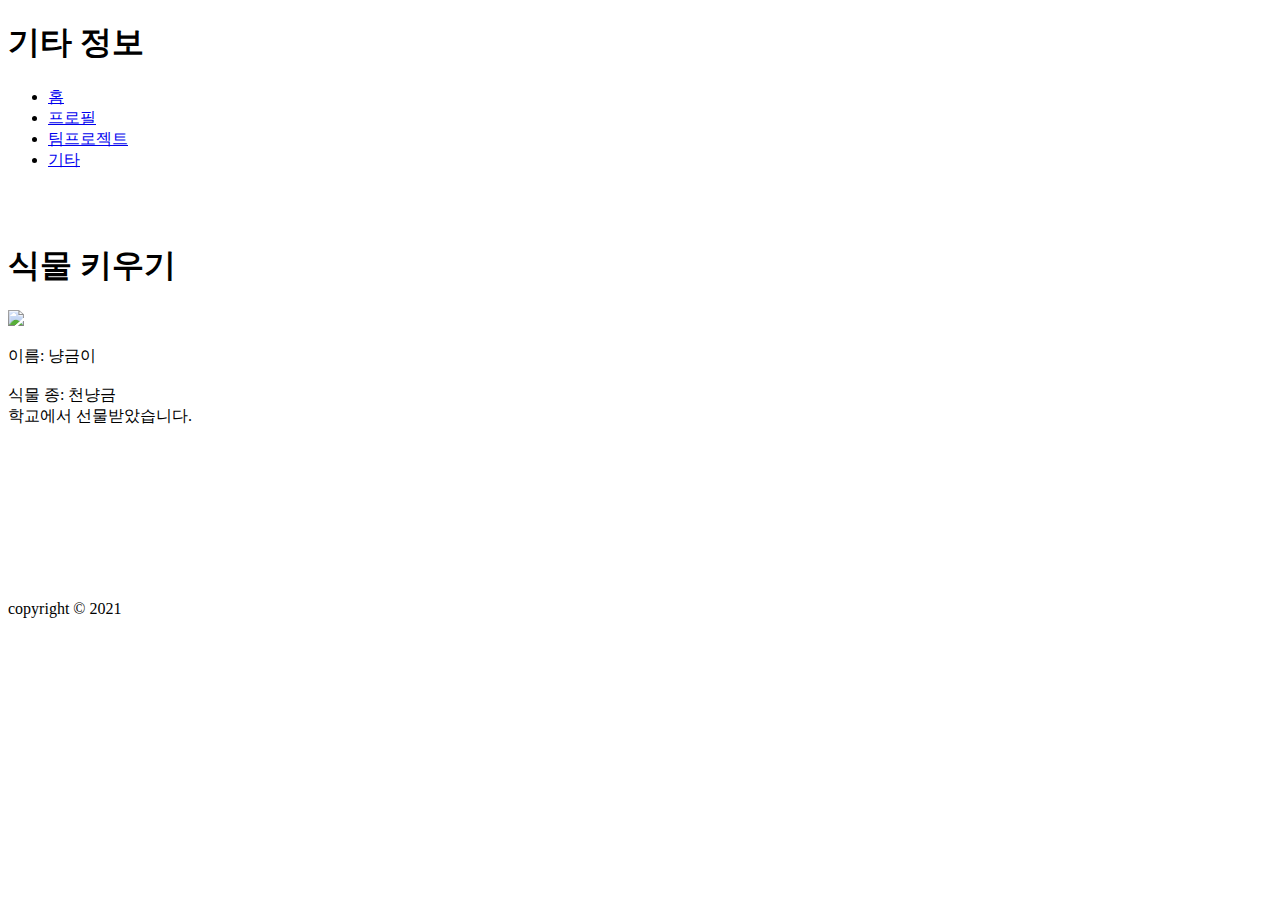
==== etc.html @ 6f4eb63b "Update etc.html" ====
<!DOCTYPE html>
<html lang="ko">
  <head>
   <meta charset="UTF-8">
   <title>오현진 홈페이지</title>
   <link rel="stylesheet" href="./css/team1.css">
   </head>

   <body>
     <header>
      <div class="container">
        <div id="branding">
     <h1>기타 정보</h1>
    </div>
    <nav>
    <ul>
      <li> <a href="index.html">홈</a></li>
      <li> <a href="jinprofil.html">프로필</a></li>
      <li> <a href="team.html">팀프로젝트</a></li>
      <li class="current"> <a href="etc.htm">기타</a></li>
    </ul>
  </nav>
</div>
    </header>
     <br><br>
     
        <section id="main">
          <div class="container">
            <article id= "main-col">
              <h1 class="page title">식물 키우기</h1>
           <img src="4.jpg" style="float: center; clear:both; width:50%;">
               <p>이름: 냥금이
            <br>
            <br>식물 종: 천냥금
            <br>학교에서 선물받았습니다.
            <br>
            <br>
            <br>
            <br>
            <br>
            </p><br></span>
          </div>
          <div class="box">
             <h2>
              <div style="clear: both;">
              <br>
          </div>
          </div>
        </h2>
      </article>
      </div>
        </section>
        
           
      <footer>
        <p>
          copyright &copy; 2021
        </p>
      </footer>
     </body>


</html>
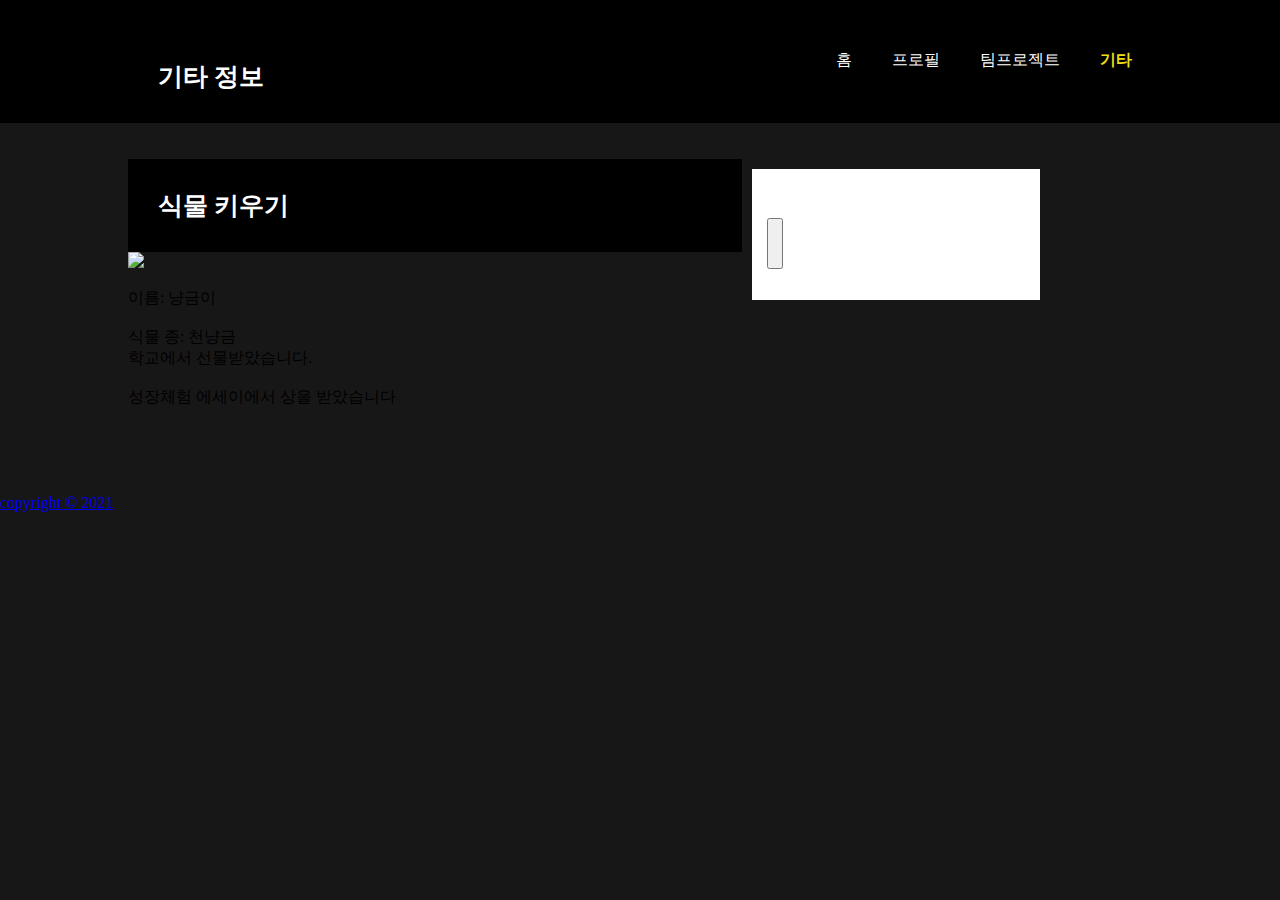
==== commit 9426fa04: "Update etc.html" ====
--- a/etc.html
+++ b/etc.html
@@ -3,7 +3,7 @@
   <head>
    <meta charset="UTF-8">
    <title>오현진 홈페이지</title>
-   <link rel="stylesheet" href="./css/team1.css">
+   <link rel="stylesheet" href="./css/etc.css">
    </head>
 
    <body>
@@ -17,7 +17,7 @@
       <li> <a href="index.html">홈</a></li>
       <li> <a href="jinprofil.html">프로필</a></li>
       <li> <a href="team.html">팀프로젝트</a></li>
-      <li class="current"> <a href="etc.htm">기타</a></li>
+      <li class="current"> <a href="etc.html">기타</a></li>
     </ul>
   </nav>
 </div>
@@ -28,18 +28,30 @@
           <div class="container">
             <article id= "main-col">
               <h1 class="page title">식물 키우기</h1>
-           <img src="4.jpg" style="float: center; clear:both; width:50%;">
+           <img src="4.jpg" style="float: center; clear:both; width:50%; color: white;">
                <p>이름: 냥금이
             <br>
             <br>식물 종: 천냥금
             <br>학교에서 선물받았습니다.
             <br>
-            <br>
+            <br>성장체험 에세이에서 상을 받았습니다
             <br>
             <br>
             <br>
             </p><br></span>
+             </article>
+          
+          <aside id ="sidebar">
+            <div class="dark">
+              <p>
+                 <a href="etc.html>
+                <input type="button" value="식물"></a>
+                  <br>
+                  <button class="button_1"> <a href="etc.html>식물</a></button>
+                  <br>
+                  </p>
           </div>
+     </section>
           <div class="box">
              <h2>
               <div style="clear: both;">
@@ -47,7 +59,7 @@
           </div>
           </div>
         </h2>
-      </article>
+     
       </div>
         </section>
         
--- a/css/etc.css
+++ b/css/etc.css
@@ -0,0 +1,136 @@
+/*h1{
+  padding: 30px;
+  background-color: black;
+  color: white;
+  font-size: 15px;
+  font-style: bold;
+  margin-right: auto;
+  margin-left: auto;
+  margin: 0;
+    }*/
+
+h1{
+  padding: 30px;
+  background-color: black;
+  background-size: 100px;
+  color: white;
+  font-size: 25px;
+  font-style: bold;
+  margin-right: auto;
+  margin-left: auto;
+  margin: 0;
+    }
+
+h2{
+  font-size: 16px;
+  font-style: bold;
+  color: white;
+    }
+
+header {
+  background-color: black;
+  color: white;
+  padding-top: 30px;
+  min-height: 70px;
+  border-bottom: white;
+  /*text-align: center;*/
+}
+
+.container{
+  width: 80%;
+  margin: auto;
+  overflow: hidden;
+}
+
+ul{
+  margin: 0;
+  padding: 0;
+}
+
+header a{
+  color: white;
+  text-decoration: none;
+}
+
+header li {
+  display: inline;
+  padding: 0 20px;
+  float: left;
+}
+
+header #branding {
+  float: left ;
+
+}
+header #branding h1 {
+  margin: 0;
+}
+
+header nav {
+  float: right;
+  margin-top: 20px;
+}
+
+header .current a{
+  color: rgb(236, 222, 20);
+  font-weight: bold;
+ }
+ 
+ header a:hover {
+   color:rgb(250, 234, 195);
+   font-weight: bold;
+ }
+
+ #boxes {
+  margin-top: 70px;
+}
+
+#boxes .box, .box{
+  float: left;
+  text-align: center;
+  width: 30%;
+  padding: 20px;
+  size: 50px;
+  margin: 0;
+}
+
+#boxes .box img {
+  width: 75%;
+  height: 75%;
+  background-size: 60px;
+  size: 60px;
+}
+
+ body{
+  font: bold;
+  height: 100%;
+  margin: 0;
+  padding: 0;
+  position: relative;
+  background-color: rgb(24, 23, 23);
+  margin-right: center;
+  margin-left: auto;
+}
+
+#page title{
+  background-color: rgb(24, 23, 23);
+  color: white;
+}
+
+.dark {
+  padding: 15px;
+  background-color: white;
+  color: black;
+  margin: 10px;
+}
+
+article#main-col {
+  float: left;
+  width: 60%;
+}
+
+aside#sidebar {
+  float: left;
+  width: 30%;
+}
+  
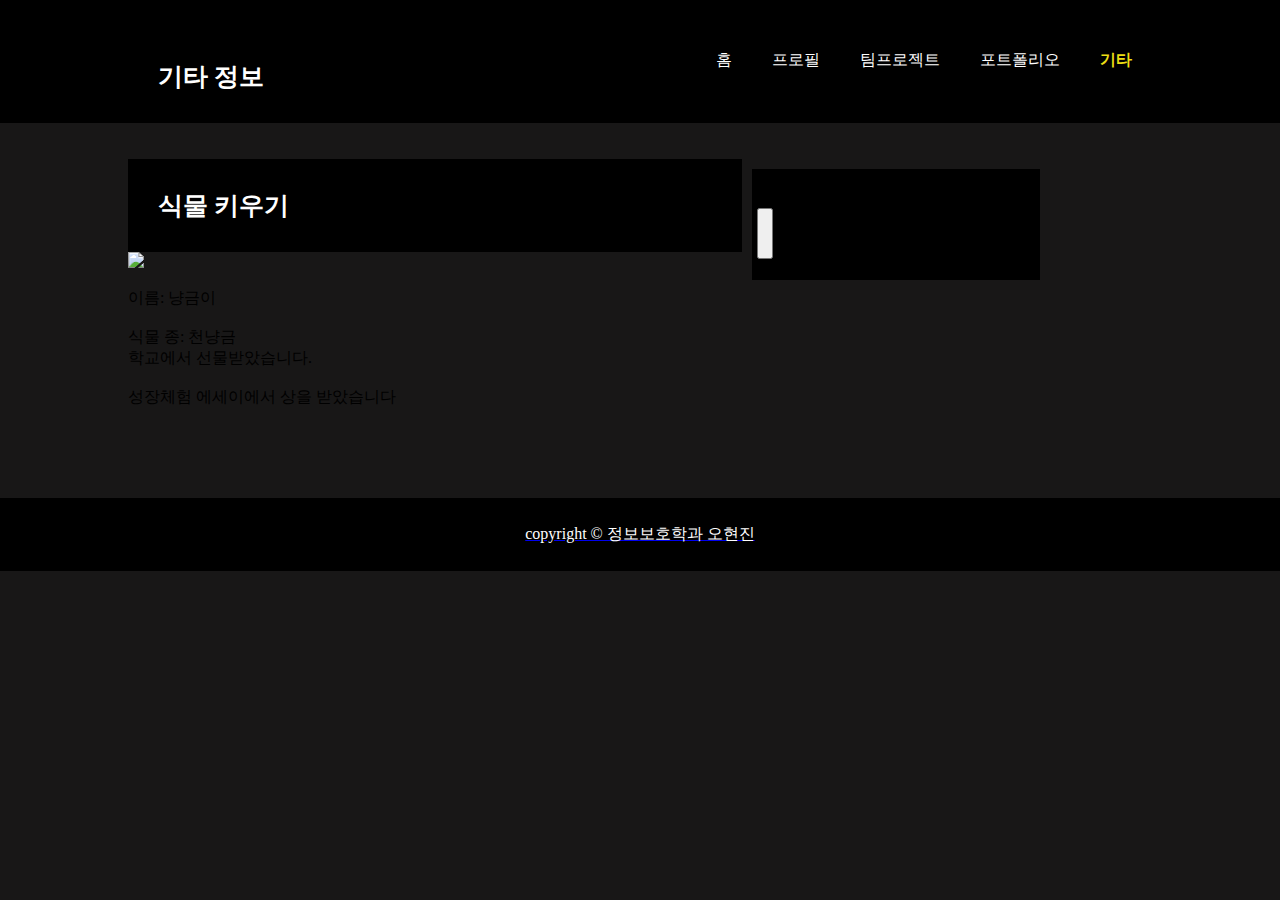
==== commit e60c85cc: "Update etc.html" ====
--- a/etc.html
+++ b/etc.html
@@ -17,6 +17,7 @@
       <li> <a href="index.html">홈</a></li>
       <li> <a href="jinprofil.html">프로필</a></li>
       <li> <a href="team.html">팀프로젝트</a></li>
+      <li> <a href="portfolio.html">포트폴리오</a></li>
       <li class="current"> <a href="etc.html">기타</a></li>
     </ul>
   </nav>
@@ -27,7 +28,7 @@
         <section id="main">
           <div class="container">
             <article id= "main-col">
-              <h1 class="page title">식물 키우기</h1>
+              <h1>식물 키우기</h1>
            <img src="4.jpg" style="float: center; clear:both; width:50%; color: white;">
                <p>이름: 냥금이
             <br>
@@ -63,13 +64,12 @@
       </div>
         </section>
         
-           
-      <footer>
-        <p>
-          copyright &copy; 2021
-        </p>
-      </footer>
      </body>
 
+      <footer>
+          <p>
+            copyright &copy; 정보보호학과 오현진
+          </p>
+        </footer>
 
 </html>
--- a/css/etc.css
+++ b/css/etc.css
@@ -8,6 +8,8 @@
   margin-left: auto;
   margin: 0;
     }*/
+
+*html #container{height:100%;}
 
 h1{
   padding: 30px;
@@ -112,21 +114,17 @@
   margin-left: auto;
 }
 
-#page title{
-  background-color: rgb(24, 23, 23);
+.dark {
+  padding: 5px;
+  background-color: black;
   color: white;
-}
-
-.dark {
-  padding: 15px;
-  background-color: white;
-  color: black;
   margin: 10px;
 }
 
 article#main-col {
   float: left;
   width: 60%;
+  background-color: rgb(24, 23, 23);
 }
 
 aside#sidebar {
@@ -134,3 +132,11 @@
   width: 30%;
 }
   
+footer {
+  margin-top: 20px;
+  color: white;
+  background-color: black;
+  padding: 10px;
+  text-align: center;
+  position: relative;z-index:20;
+}
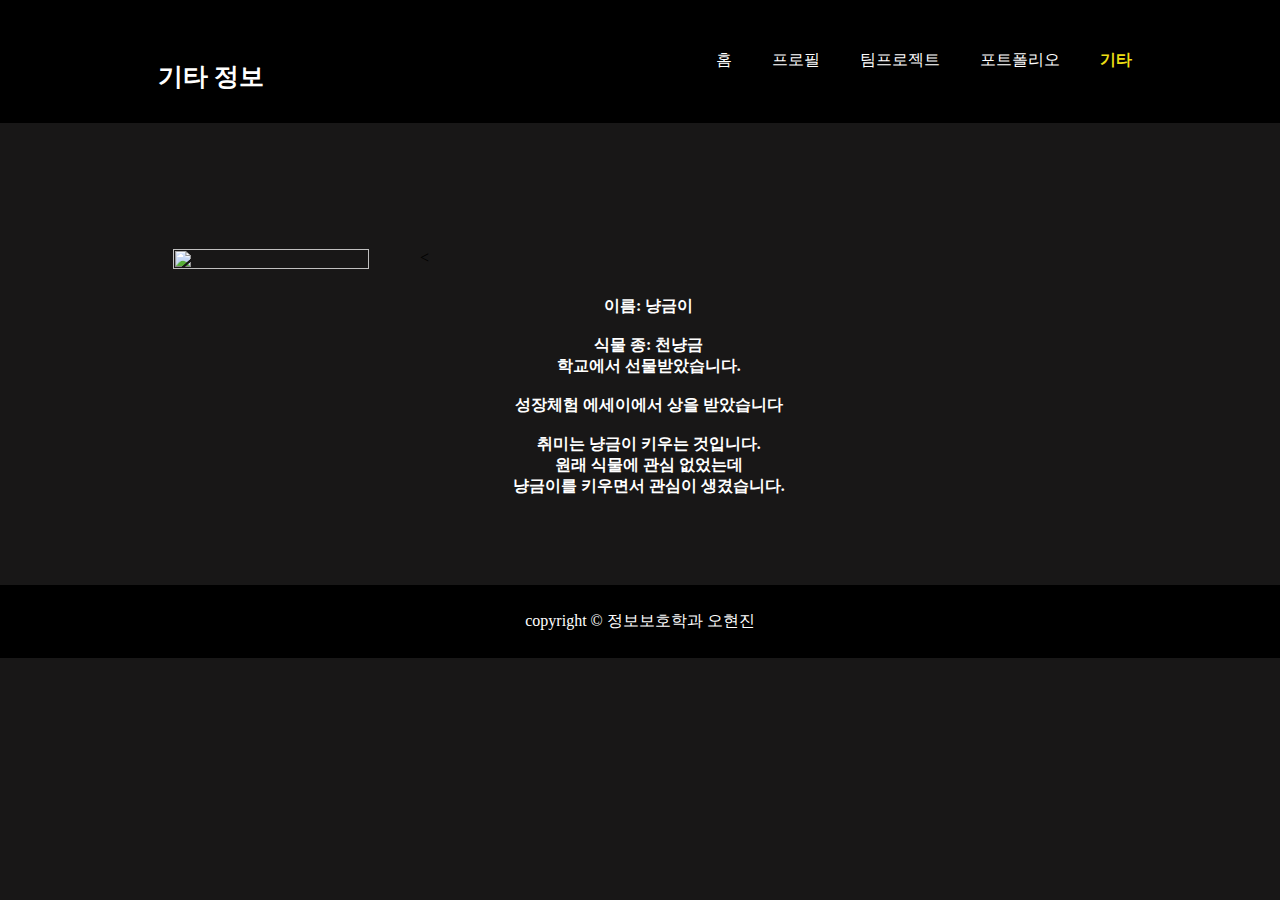
==== commit 637144dc: "Update etc.html" ====
--- a/etc.html
+++ b/etc.html
@@ -25,44 +25,31 @@
     </header>
      <br><br>
      
-        <section id="main">
+     <section id="boxes">
           <div class="container">
-            <article id= "main-col">
-              <h1>식물 키우기</h1>
-           <img src="4.jpg" style="float: center; clear:both; width:50%; color: white;">
-               <p>이름: 냥금이
+            <div class="box">
+           <<img id="circle" src="4.jpg" style="float: left; clear:both; width:80%;">
+          </div>
+          <div class="box">
+             <h2>
+            <div style="clear: both;">
+              <br>
+            <p>이름: 냥금이
             <br>
             <br>식물 종: 천냥금
             <br>학교에서 선물받았습니다.
             <br>
             <br>성장체험 에세이에서 상을 받았습니다
             <br>
-            <br>
-            <br>
+            <br>취미는 냥금이 키우는 것입니다. 
+            <br>원래 식물에 관심 없었는데
+            <br>냥금이를 키우면서 관심이 생겼습니다.
             </p><br></span>
-             </article>
-          
-          <aside id ="sidebar">
-            <div class="dark">
-              <p>
-                 <a href="etc.html>
-                <input type="button" value="식물"></a>
-                  <br>
-                  <button class="button_1"> <a href="etc.html>식물</a></button>
-                  <br>
-                  </p>
-          </div>
-     </section>
-          <div class="box">
-             <h2>
-              <div style="clear: both;">
-              <br>
           </div>
           </div>
         </h2>
+     </section>
      
-      </div>
-        </section>
         
      </body>
 
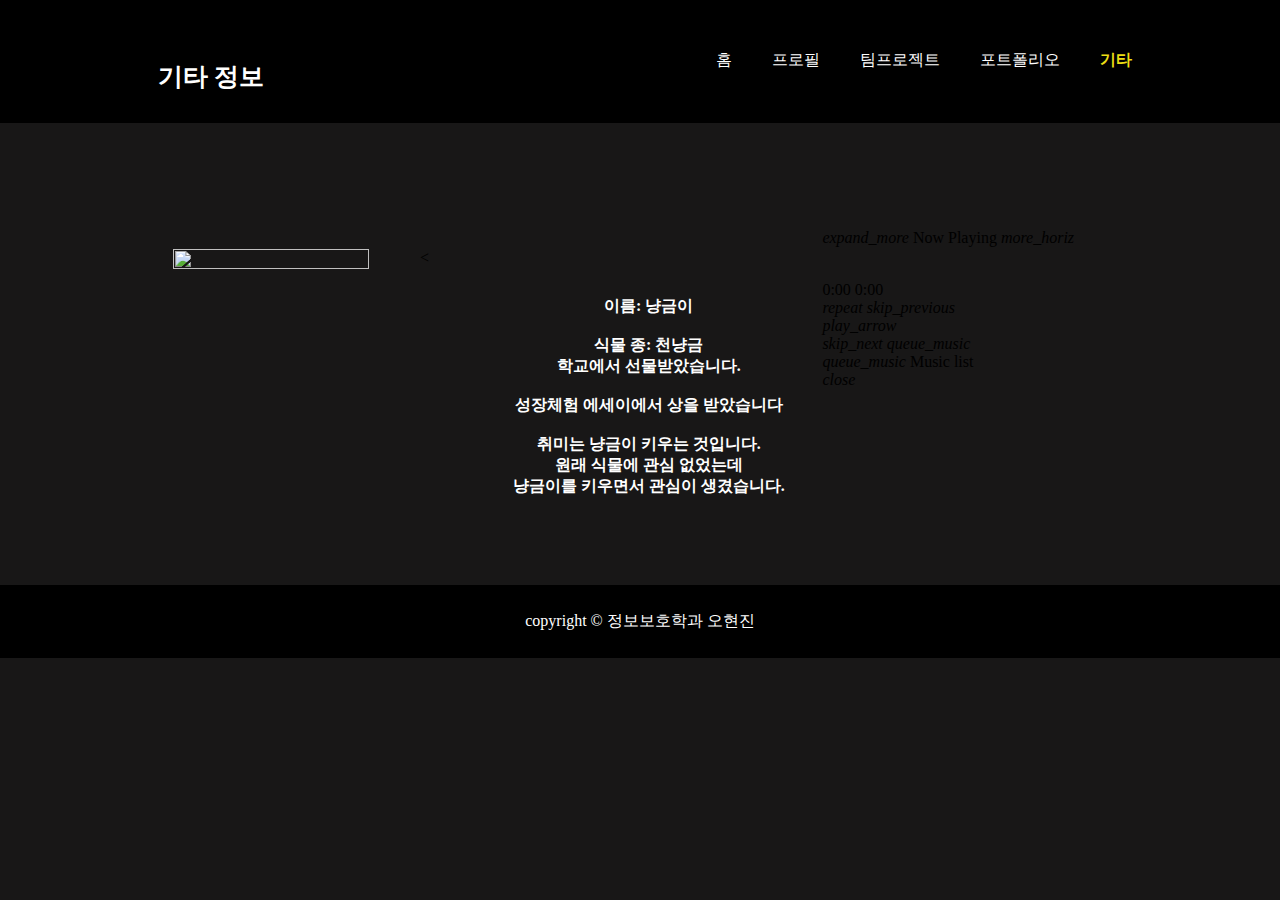
==== commit 101e5feb: "Update etc.html" ====
--- a/etc.html
+++ b/etc.html
@@ -48,6 +48,53 @@
           </div>
           </div>
         </h2>
+       <div class="wrapper">
+    <div class="top-bar">
+      <i class="material-icons">expand_more</i>
+      <span>Now Playing</span>
+      <i class="material-icons">more_horiz</i>
+    </div>
+    <div class="img-area">
+      <img src="" alt="">
+    </div>
+    <div class="song-details">
+      <p class="name"></p>
+      <p class="artist"></p>
+    </div>
+    <div class="progress-area">
+      <div class="progress-bar">
+        <audio id="main-audio" src=""></audio>
+      </div>
+      <div class="song-timer">
+        <span class="current-time">0:00</span>
+        <span class="max-duration">0:00</span>
+      </div>
+    </div>
+    <div class="controls">
+      <i id="repeat-plist" class="material-icons" title="Playlist looped">repeat</i>
+      <i id="prev" class="material-icons">skip_previous</i>
+      <div class="play-pause">
+        <i class="material-icons play">play_arrow</i>
+      </div>
+      <i id="next" class="material-icons">skip_next</i>
+      <i id="more-music" class="material-icons">queue_music</i>
+    </div>
+    <div class="music-list">
+      <div class="header">
+        <div class="row">
+          <i class= "list material-icons">queue_music</i>
+          <span>Music list</span>
+        </div>
+        <i id="close" class="material-icons">close</i>
+      </div>
+      <ul>
+        <!-- here li list are coming from js -->
+      </ul>
+    </div>
+  </div>
+
+  <script src="./css/etc.js"></script>
+  <script src="js/script.js"></script>
      </section>
      
         
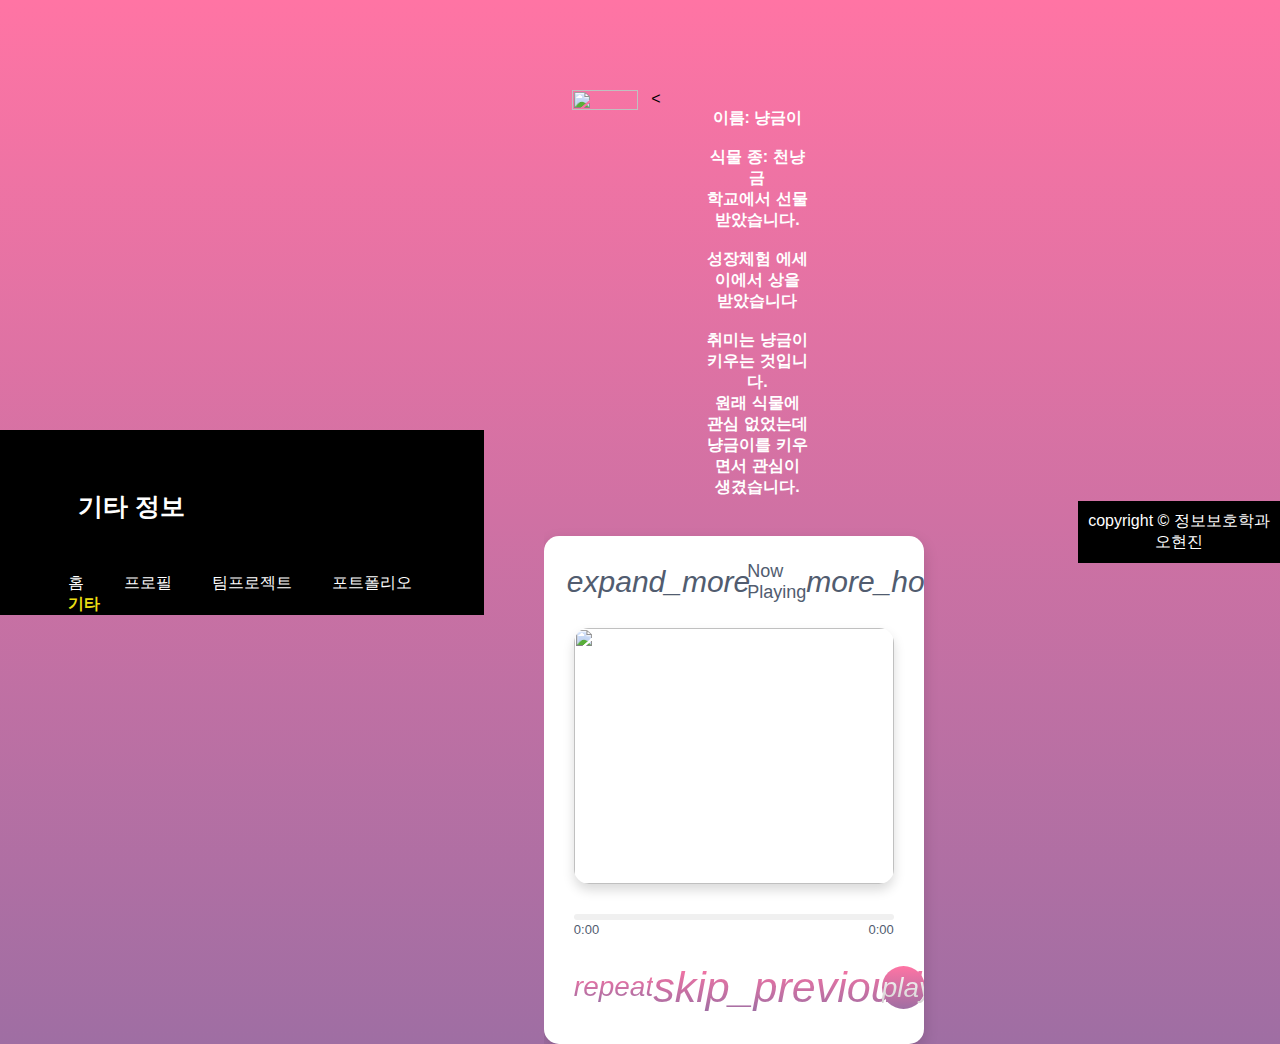
==== commit 03f0f83c: "Update etc.html" ====
--- a/etc.html
+++ b/etc.html
@@ -93,7 +93,7 @@
     </div>
   </div>
 
-  <script src="./css/etc.js"></script>
+  <script src="#"></script>
   <script src="js/script.js"></script>
      </section>
      
--- a/css/etc.css
+++ b/css/etc.css
@@ -140,3 +140,249 @@
   text-align: center;
   position: relative;z-index:20;
 }
+
+@import url('https://fonts.googleapis.com/css2?family=Poppins:wght@200;300;400;500;600;700&display=swap');
+*{
+  margin: 0;
+  padding: 0;
+  box-sizing: border-box;
+  font-family: "Poppins", sans-serif;
+}
+*::before, *::after{
+  padding: 0;
+  margin: 0;
+}
+:root{
+  --pink: #ff74a4;
+  --violet: #9f6ea3;
+  --lightblack: #515C6F;
+  --white: #ffffff;
+  --darkwhite: #cecaca;
+  --pinkshadow: #ffcbdd;
+  --lightbshadow: rgba(0,0,0,0.15);
+}
+body{
+  display: flex;
+  align-items: center;
+  justify-content: center;
+  min-height: 100vh;
+  background: linear-gradient(var(--pink) 0%, var(--violet) 100%);
+}
+.wrapper{
+  width: 380px;
+  padding: 25px 30px;
+  overflow: hidden;
+  position: relative;
+  border-radius: 15px;
+  background: var(--white);
+  box-shadow: 0px 6px 15px var(--lightbshadow);
+}
+.wrapper i{
+  cursor: pointer;
+}
+.top-bar, .progress-area .song-timer, 
+.controls, .music-list .header, .music-list ul li{
+  display: flex;
+  align-items: center;
+  justify-content: space-between;
+}
+.top-bar i{
+  font-size: 30px;
+  color: var(--lightblack);
+}
+.top-bar i:first-child{
+  margin-left: -7px;
+}
+.top-bar span{
+  font-size: 18px;
+  margin-left: -3px;
+  color: var(--lightblack);
+}
+.img-area{
+  width: 100%;
+  height: 256px;
+  overflow: hidden;
+  margin-top: 25px;
+  border-radius: 15px;
+  box-shadow: 0px 6px 12px var(--lightbshadow);
+}
+.img-area img{
+  width: 100%;
+  height: 100%;
+  object-fit: cover;
+}
+.song-details{
+  text-align: center;
+  margin: 30px 0;
+}
+.song-details p{
+  color: var(--lightblack);
+}
+.song-details .name{
+  font-size: 21px;
+}
+.song-details .artist{
+  font-size: 18px;
+  opacity: 0.9;
+  line-height: 35px;
+}
+.progress-area{
+  height: 6px;
+  width: 100%;
+  border-radius: 50px;
+  background: #f0f0f0;
+  cursor: pointer;
+}
+.progress-area .progress-bar{
+  height: inherit;
+  width: 0%;
+  position: relative;
+  border-radius: inherit;
+  background: linear-gradient(90deg, var(--pink) 0%, var(--violet) 100%);
+}
+.progress-bar::before{
+  content: "";
+  position: absolute;
+  height: 12px;
+  width: 12px;
+  border-radius: 50%;
+  top: 50%;
+  right: -5px;
+  z-index: 2;
+  opacity: 0;
+  pointer-events: none;
+  transform: translateY(-50%);
+  background: inherit;
+  transition: opacity 0.2s ease;
+}
+.progress-area:hover .progress-bar::before{
+  opacity: 1;
+  pointer-events: auto;
+}
+.progress-area .song-timer{
+  margin-top: 2px;
+}
+.song-timer span{
+  font-size: 13px;
+  color: var(--lightblack);
+}
+.controls{
+  margin: 40px 0 5px 0;
+}
+.controls i{
+  font-size: 28px;
+  user-select: none;
+  background: linear-gradient(var(--pink) 0%, var(--violet) 100%);
+  background-clip: text;
+  -webkit-background-clip: text;
+  -webkit-text-fill-color: transparent;
+}
+.controls i:nth-child(2),
+.controls i:nth-child(4){
+  font-size: 43px;
+}
+.controls #prev{
+  margin-right: -13px;
+}
+.controls #next{
+  margin-left: -13px;
+}
+.controls .play-pause{
+  height: 54px;
+  width: 54px;
+  display: flex;
+  cursor: pointer;
+  align-items: center;
+  justify-content: center;
+  border-radius: 50%;
+  background: linear-gradient(var(--white) 0%, var(--darkwhite) 100%);
+  box-shadow: 0px 0px 5px var(--pink);
+}
+.play-pause::before{
+  position: absolute;
+  content: "";
+  height: 43px;
+  width: 43px;
+  border-radius: inherit;
+  background: linear-gradient(var(--pink) 0%, var(--violet) 100%);
+}
+.play-pause i{
+  height: 43px;
+  width: 43px;
+  line-height: 43px;
+  text-align: center;
+  background: inherit;
+  background-clip: text;
+  -webkit-background-clip: text;
+  -webkit-text-fill-color: transparent;
+  position: absolute;
+}
+
+.music-list{
+  position: absolute;
+  background: var(--white);
+  width: 100%;
+  left: 0;
+  bottom: -55%;
+  opacity: 0;
+  pointer-events: none;
+  z-index: 5;
+  padding: 15px 30px;
+  border-radius: 15px;
+  box-shadow: 0px -5px 10px rgba(0,0,0,0.1);
+  transition: all 0.15s ease-out;
+}
+.music-list.show{
+  bottom: 0;
+  opacity: 1;
+  pointer-events: auto;
+}
+.header .row{
+  display: flex;
+  align-items: center;
+  font-size: 19px;
+  color: var(--lightblack);
+}
+.header .row i{
+  cursor: default;
+}
+.header .row span{
+  margin-left: 5px;
+}
+.header #close{
+  font-size: 22px;
+  color: var(--lightblack);
+}
+.music-list ul{
+  margin: 10px 0;
+  max-height: 260px;
+  overflow: auto;
+}
+.music-list ul::-webkit-scrollbar{
+  width: 0px;
+}
+.music-list ul li{
+  list-style: none;
+  display: flex;
+  cursor: pointer;
+  padding-bottom: 10px;
+  margin-bottom: 5px;
+  color: var(--lightblack);
+  border-bottom: 1px solid #E5E5E5;
+}
+.music-list ul li:last-child{
+  border-bottom: 0px;
+}
+.music-list ul li .row span{
+  font-size: 17px;
+}
+.music-list ul li .row p{
+  opacity: 0.9;
+}
+ul li .audio-duration{
+  font-size: 16px;
+}
+ul li.playing{
+  pointer-events: none;
+  color: var(--violet);
+}
